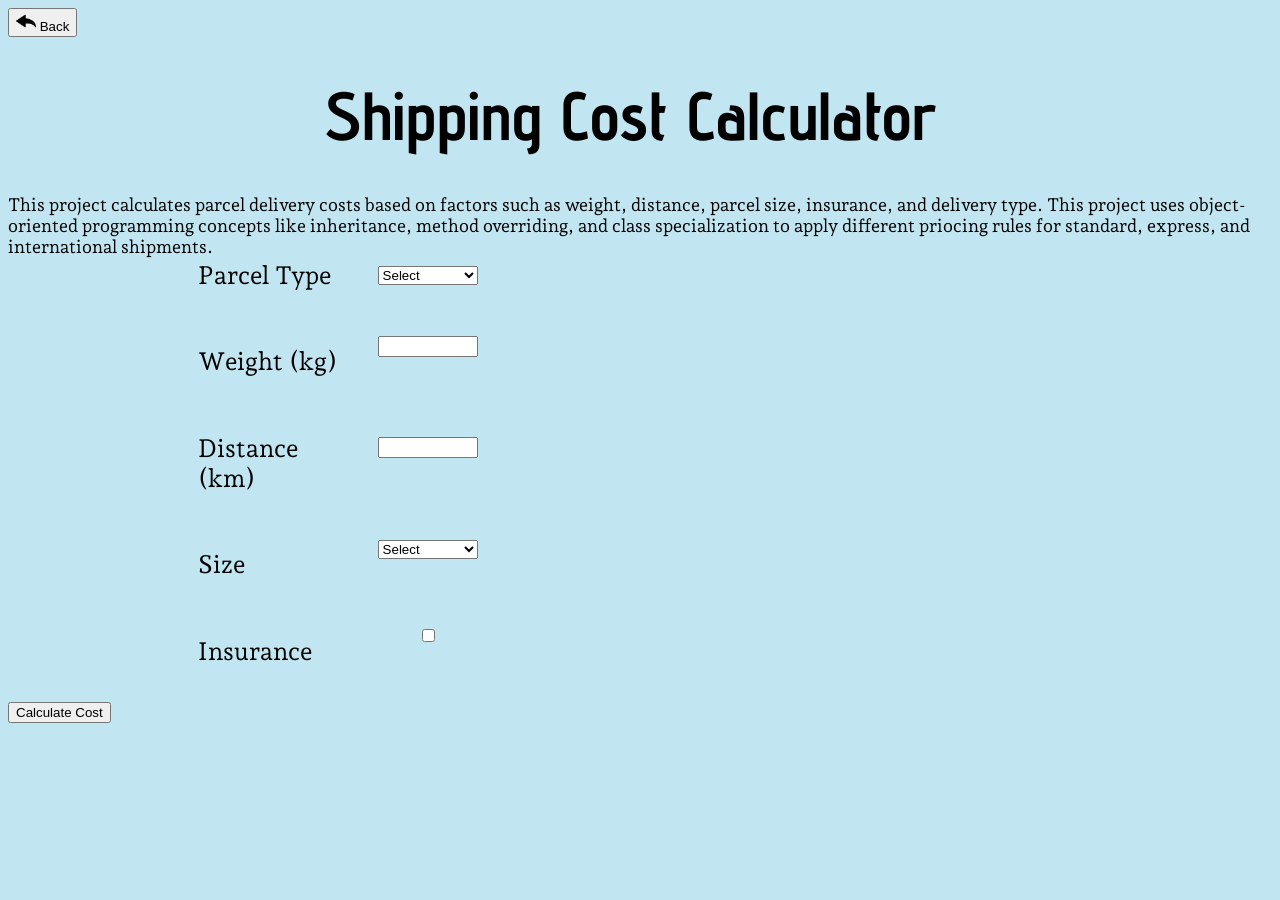
==== projects/shipping-calculator/demo/index.html @ cbbfd185 "style changes" ====
<!DOCTYPE html>
<html lang="en">
    <head> 
        <meta charset="UTF-8"/> <!-- describes the charcter system used -->
        <meta name="viewport" content="width=device-width, initial-scale=1.0"/> <!-- proper display on different screen sizes -->
        <title>Shipping Calculator Demo</title>
        <link rel="stylesheet" href="shipping-style.css"/>
        <link rel="icon" type="image/png" href="../../../favicon.png">
        <link rel="preconnect" href="https://fonts.googleapis.com">
        <link rel="preconnect" href="https://fonts.gstatic.com" crossorigin>
        <link href="https://fonts.googleapis.com/css2?family=Advent+Pro:ital,wght@0,100..900;1,100..900&display=swap" rel="stylesheet">
        <link rel="preconnect" href="https://fonts.googleapis.com">
        <link rel="preconnect" href="https://fonts.gstatic.com" crossorigin>
        <link href="https://fonts.googleapis.com/css2?family=Advent+Pro:ital,wght@0,100..900;1,100..900&family=Andada+Pro:ital,wght@0,400..840;1,400..840&display=swap" rel="stylesheet">
    </head>
    <body>
        <button id="backbtn1"> <img src="../../../backbtn.png" width="20" height="20"> Back</button>

        <h1>Shipping Cost Calculator</h1>
        <p1>This project calculates parcel delivery costs based on factors such as weight, distance, parcel size, insurance, and delivery type. This project uses object-oriented programming concepts like inheritance, method overriding, and class specialization to apply different priocing rules for standard, express, and international shipments.</p1>

        <div class="row">
            <label id="label1">Parcel Type</label>
            <select id="type">
                <option value="Option">Select</option>
                <option value="standard">Standard</option>
                <option value="express">Express</option>
                <option value="international">International</option>
            </select>

            <label id="label2"><br>Weight (kg)</label>
            <input id="weight" type="number">

            <label id="label3"><br>Distance (km)</label>
            <input id="distance" type="number">

            <label id="label4"><br>Size</label>
            <select id="size">
                <option value="Option">Select</option>
                <option value="S">Small</option>
                <option value="M">Medium</option>
                <option value="L">Large</option>
            </select>

            <label id="label5"><br>Insurance</label>
            <input id="insurance" type="checkbox">
        </div>

            <div class="row" id="sameDayContainer">
            <label id="label6"><br>Same Day Delivery</label>
            <input id="sameDayDel" type="checkbox">
            </div>

            <br><button id="btn1" onClick="calculateCost()">Calculate Cost</button>
            <h2 id="result"></h2>
            
        <script src="shipping-script.js"></script>

        <script>
            document.getElementById("backbtn1").onclick = function () {
                window.location.href = "../../../java.html";
            };
        </script>
    </body>
</html>
---- projects/shipping-calculator/demo/shipping-style.css ----
h1{
    font-size: 68px;
    margin-left: 25%;
    margin-right: 25%;
    margin-top: 3%;
    margin-bottom: 3%;
    font-family: "Advent Pro", sans-serif;
}

p1 {
    font-size: 18px;
    font-family: "Andada Pro", serif;
    margin-top: 2%;
    margin-bottom: 4%;
}

#sameDayContainer {
    display: none;
}

#label1, #label2, #label3, #label4, #label5, #label6 {
    font-size: 25px;
    font-family: "Andada Pro", serif;
    margin-top: 2%;
    margin-bottom: 2%;
}

.error{
    color: red;
}

body{
    background-color: rgb(194, 230, 241);
}

.row {
    display: grid;
    grid-template-columns: 160px 100px;
    align-items: center;
    gap: 20px;
    margin-bottom: 15px;
    margin-left: 15%
}


#type:hover{
    cursor: pointer;
}

#size:hover{
    cursor: pointer;
}

#insurance:hover {
    cursor: pointer;
}

#sameDayDel:hover {
    cursor: pointer;
}

#btn1:hover{
    cursor: pointer;
}
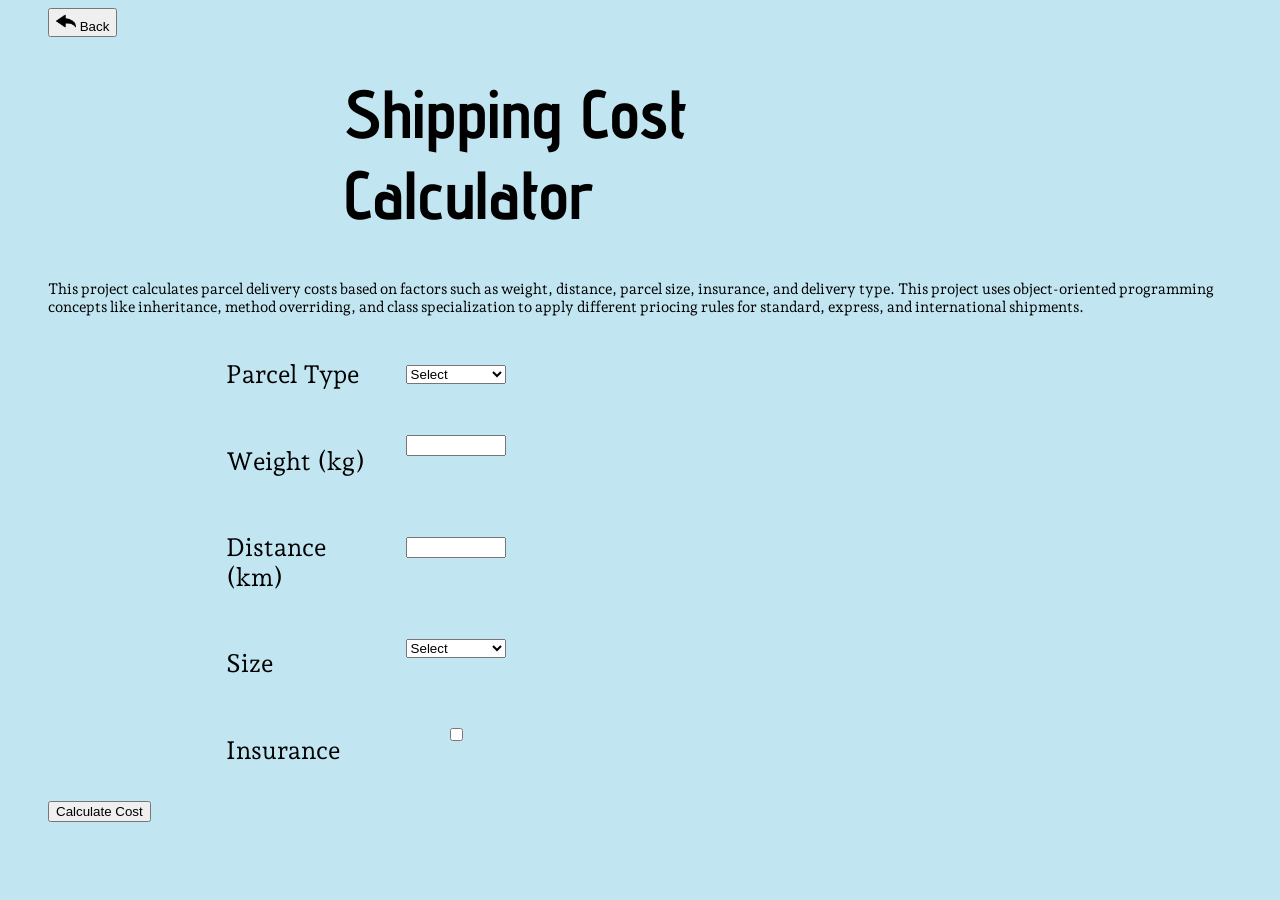
==== commit 983352eb: "style changes" ====
--- a/projects/shipping-calculator/demo/index.html
+++ b/projects/shipping-calculator/demo/index.html
@@ -17,7 +17,7 @@
         <button id="backbtn1"> <img src="../../../backbtn.png" width="20" height="20"> Back</button>
 
         <h1>Shipping Cost Calculator</h1>
-        <p1>This project calculates parcel delivery costs based on factors such as weight, distance, parcel size, insurance, and delivery type. This project uses object-oriented programming concepts like inheritance, method overriding, and class specialization to apply different priocing rules for standard, express, and international shipments.</p1>
+        <p id="overview">This project calculates parcel delivery costs based on factors such as weight, distance, parcel size, insurance, and delivery type. This project uses object-oriented programming concepts like inheritance, method overriding, and class specialization to apply different priocing rules for standard, express, and international shipments.</p>
 
         <div class="row">
             <label id="label1">Parcel Type</label>
--- a/projects/shipping-calculator/demo/shipping-style.css
+++ b/projects/shipping-calculator/demo/shipping-style.css
@@ -3,15 +3,14 @@
     margin-left: 25%;
     margin-right: 25%;
     margin-top: 3%;
-    margin-bottom: 3%;
+    /* margin-bottom: 3%; */
     font-family: "Advent Pro", sans-serif;
 }
 
-p1 {
-    font-size: 18px;
+#overview {
+    font-size: 15px;
     font-family: "Andada Pro", serif;
-    margin-top: 2%;
-    margin-bottom: 4%;
+    margin-bottom: 40px;
 }
 
 #sameDayContainer {
@@ -31,6 +30,8 @@
 
 body{
     background-color: rgb(194, 230, 241);
+    padding-left: 40px;
+    padding-right: 40px;
 }
 
 .row {
@@ -41,7 +42,6 @@
     margin-bottom: 15px;
     margin-left: 15%
 }
-
 
 #type:hover{
     cursor: pointer;
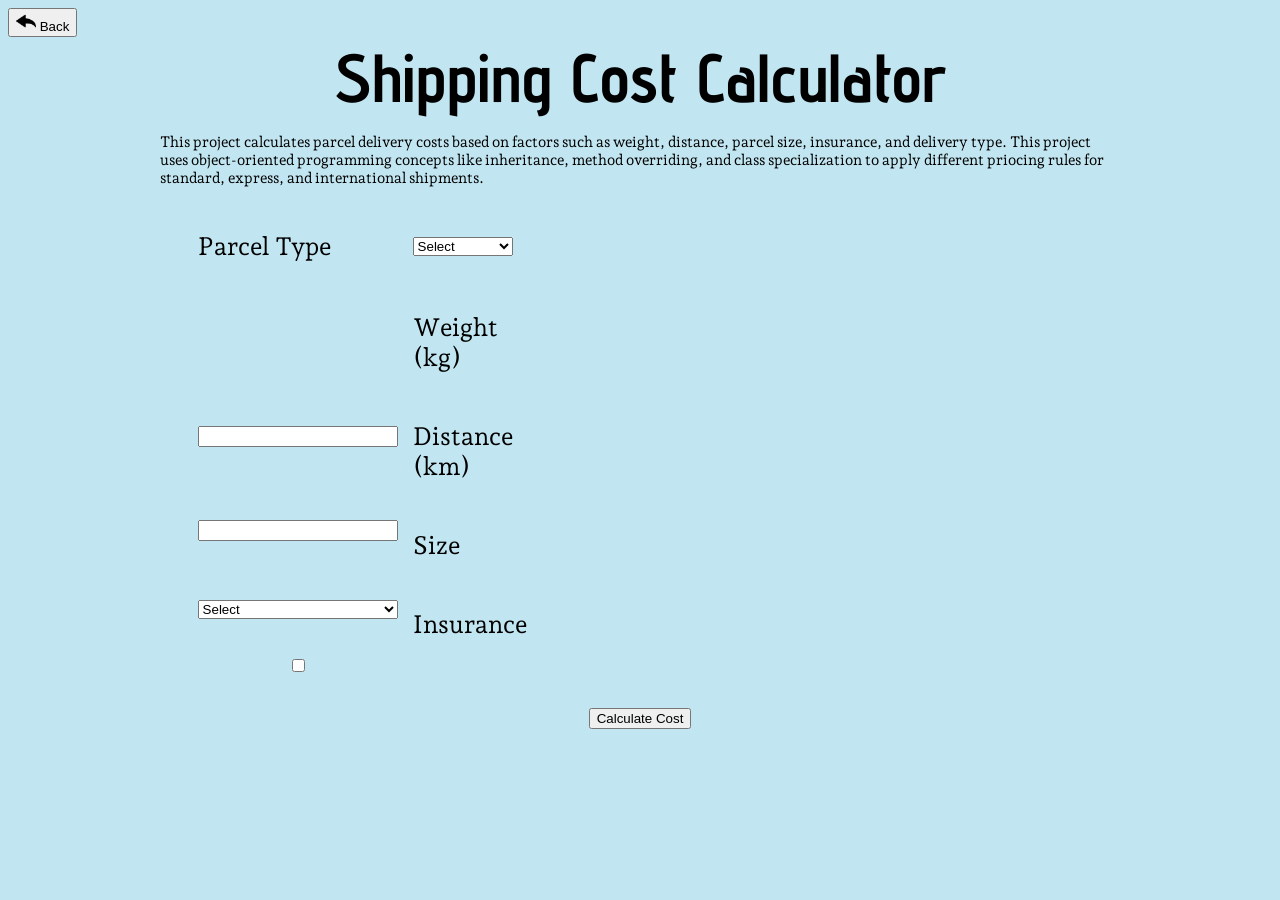
==== commit 1f2b1ea3: "script changes" ====
--- a/projects/shipping-calculator/demo/index.html
+++ b/projects/shipping-calculator/demo/index.html
@@ -27,6 +27,7 @@
                 <option value="express">Express</option>
                 <option value="international">International</option>
             </select>
+            <p id="typeDescription"></p>
 
             <label id="label2"><br>Weight (kg)</label>
             <input id="weight" type="number">
--- a/projects/shipping-calculator/demo/shipping-style.css
+++ b/projects/shipping-calculator/demo/shipping-style.css
@@ -1,9 +1,8 @@
 h1{
     font-size: 68px;
-    margin-left: 25%;
-    margin-right: 25%;
-    margin-top: 3%;
-    /* margin-bottom: 3%; */
+    margin-top: 0px;
+    margin-bottom: 3px;
+    text-align: center;
     font-family: "Advent Pro", sans-serif;
 }
 
@@ -11,6 +10,8 @@
     font-size: 15px;
     font-family: "Andada Pro", serif;
     margin-bottom: 40px;
+    padding-left: 12%;
+    padding-right: 12%;
 }
 
 #sameDayContainer {
@@ -30,17 +31,24 @@
 
 body{
     background-color: rgb(194, 230, 241);
-    padding-left: 40px;
-    padding-right: 40px;
 }
 
 .row {
     display: grid;
-    grid-template-columns: 160px 100px;
+    grid-template-columns: 200px 100px;
     align-items: center;
-    gap: 20px;
+    gap: 15px;
     margin-bottom: 15px;
     margin-left: 15%
+}
+
+#btn1 {
+    display: block;
+    margin: 0 auto;
+}
+
+#result {
+    text-align: center;
 }
 
 #type:hover{
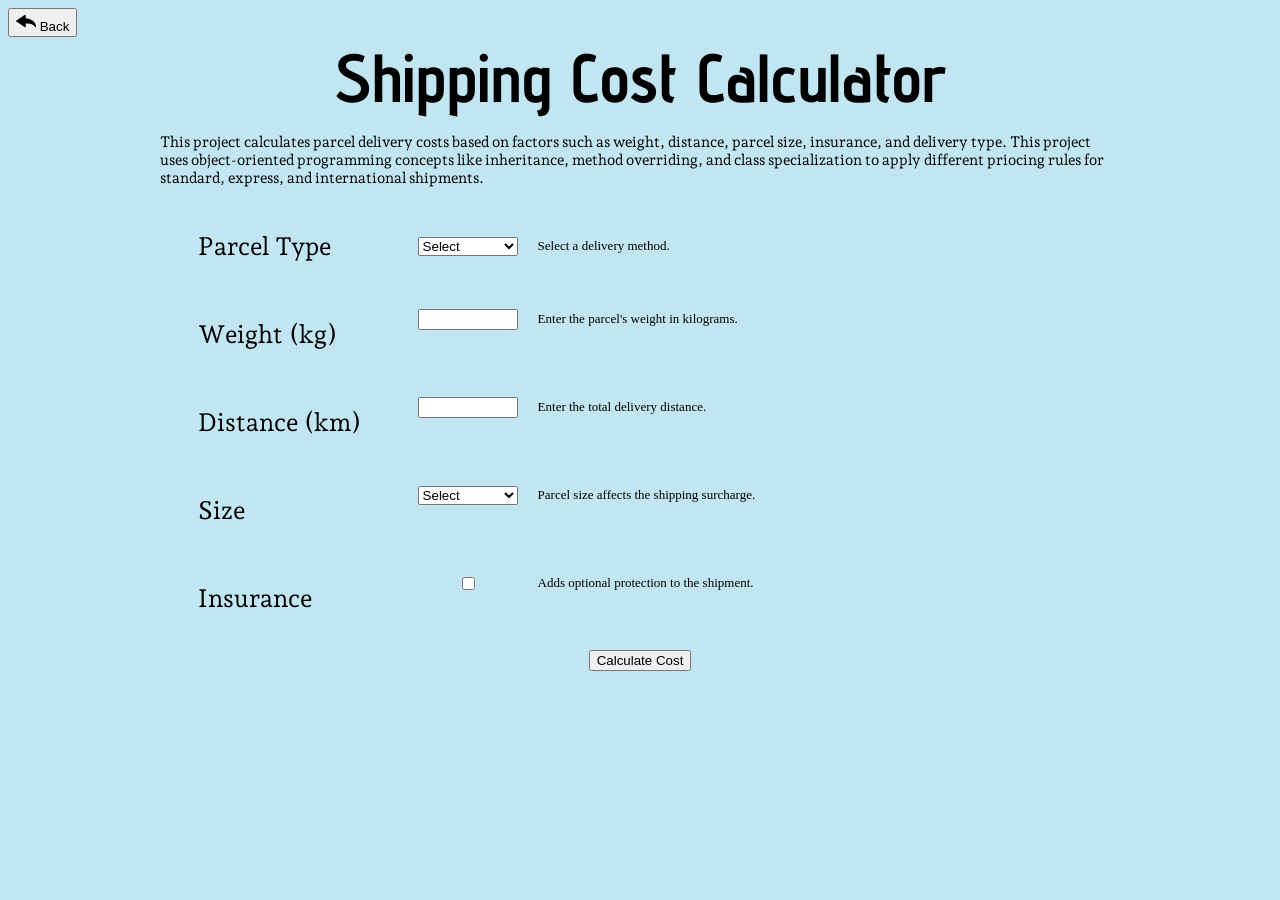
==== commit d18de0af: "style changes" ====
--- a/projects/shipping-calculator/demo/index.html
+++ b/projects/shipping-calculator/demo/index.html
@@ -27,13 +27,15 @@
                 <option value="express">Express</option>
                 <option value="international">International</option>
             </select>
-            <p id="typeDescription"></p>
+            <p id="typeDescription" class="description">Select a delivery method.</p>
 
             <label id="label2"><br>Weight (kg)</label>
             <input id="weight" type="number">
+            <p class="description">Enter the parcel's weight in kilograms.</p>
 
             <label id="label3"><br>Distance (km)</label>
             <input id="distance" type="number">
+            <p class="description">Enter the total delivery distance.</p>
 
             <label id="label4"><br>Size</label>
             <select id="size">
@@ -42,14 +44,17 @@
                 <option value="M">Medium</option>
                 <option value="L">Large</option>
             </select>
+            <p class="description">Parcel size affects the shipping surcharge.</p>
 
             <label id="label5"><br>Insurance</label>
             <input id="insurance" type="checkbox">
+            <p class="description">Adds optional protection to the shipment.</p>
         </div>
 
             <div class="row" id="sameDayContainer">
             <label id="label6"><br>Same Day Delivery</label>
             <input id="sameDayDel" type="checkbox">
+            <p class="description">Optional same-day service for Express parcels.</p>
             </div>
 
             <br><button id="btn1" onClick="calculateCost()">Calculate Cost</button>
--- a/projects/shipping-calculator/demo/shipping-style.css
+++ b/projects/shipping-calculator/demo/shipping-style.css
@@ -11,6 +11,10 @@
     font-family: "Andada Pro", serif;
     margin-bottom: 40px;
     padding-left: 12%;
+    padding-right: 12%;
+}
+
+#typeDescription {
     padding-right: 12%;
 }
 
@@ -35,11 +39,16 @@
 
 .row {
     display: grid;
-    grid-template-columns: 200px 100px;
+    grid-template-columns: 200px 100px 350px;
     align-items: center;
-    gap: 15px;
+    gap: 20px;
     margin-bottom: 15px;
     margin-left: 15%
+}
+
+.description {
+    margin: 0;
+    font-size: 13px;
 }
 
 #btn1 {
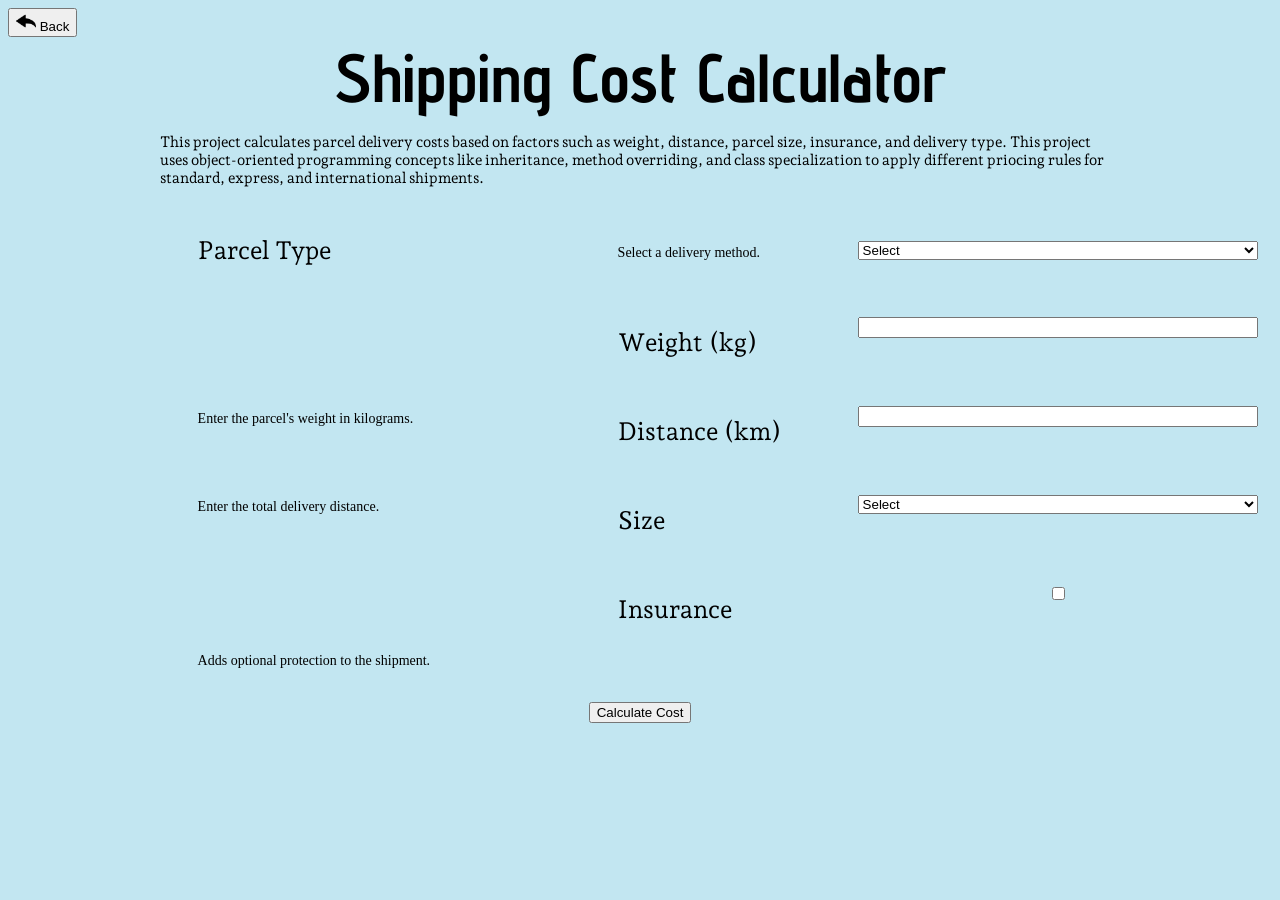
==== commit 19616e4b: "style changes" ====
--- a/projects/shipping-calculator/demo/index.html
+++ b/projects/shipping-calculator/demo/index.html
@@ -21,34 +21,36 @@
 
         <div class="row">
             <label id="label1">Parcel Type</label>
+            <p class="helper">Select a delivery method.</p>
             <select id="type">
                 <option value="Option">Select</option>
                 <option value="standard">Standard</option>
                 <option value="express">Express</option>
                 <option value="international">International</option>
             </select>
-            <p id="typeDescription" class="description">Select a delivery method.</p>
+            <p id="typeDescription" class="description"></p>
 
             <label id="label2"><br>Weight (kg)</label>
             <input id="weight" type="number">
-            <p class="description">Enter the parcel's weight in kilograms.</p>
+            <p class="helper">Enter the parcel's weight in kilograms.</p>
 
             <label id="label3"><br>Distance (km)</label>
             <input id="distance" type="number">
-            <p class="description">Enter the total delivery distance.</p>
+            <p class="helper">Enter the total delivery distance.</p>
 
             <label id="label4"><br>Size</label>
             <select id="size">
+            <p class="helper">Parcel size affects the shipping surcharge.</p>
                 <option value="Option">Select</option>
                 <option value="S">Small</option>
                 <option value="M">Medium</option>
                 <option value="L">Large</option>
             </select>
-            <p class="description">Parcel size affects the shipping surcharge.</p>
+            <p id="sizeDescription" class="description"></p>
 
             <label id="label5"><br>Insurance</label>
             <input id="insurance" type="checkbox">
-            <p class="description">Adds optional protection to the shipment.</p>
+            <p class="helper">Adds optional protection to the shipment.</p>
         </div>
 
             <div class="row" id="sameDayContainer">
--- a/projects/shipping-calculator/demo/shipping-style.css
+++ b/projects/shipping-calculator/demo/shipping-style.css
@@ -39,16 +39,21 @@
 
 .row {
     display: grid;
-    grid-template-columns: 200px 100px 350px;
+    grid-template-columns: 400px 220px 400px;
     align-items: center;
     gap: 20px;
     margin-bottom: 15px;
     margin-left: 15%
 }
 
+.helper {
+    margin: 5px 0 0;
+    font-size: 14px;
+}
+
 .description {
     margin: 0;
-    font-size: 13px;
+    font-size: 14px;
 }
 
 #btn1 {
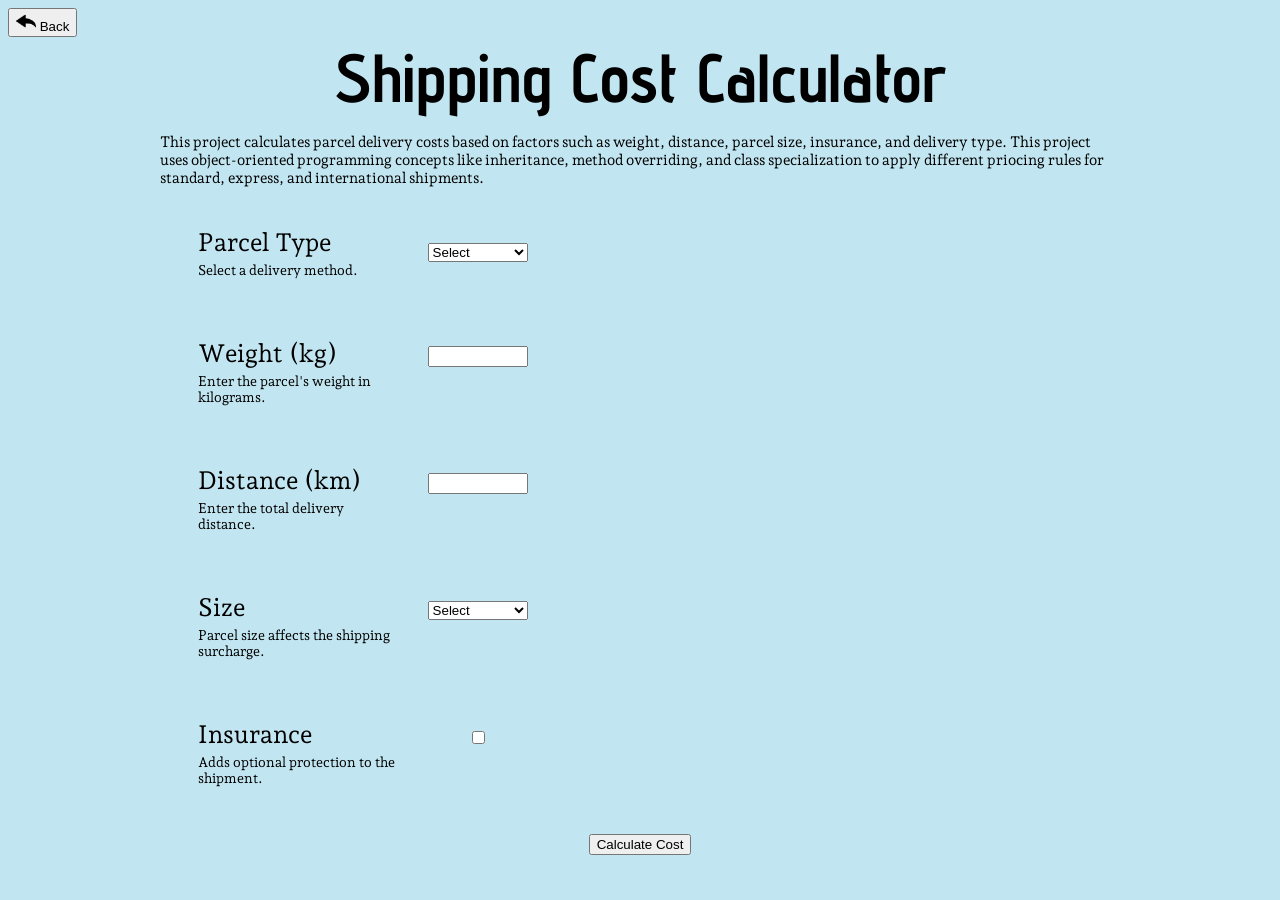
==== commit 4e1bd5ce: "style changes" ====
--- a/projects/shipping-calculator/demo/index.html
+++ b/projects/shipping-calculator/demo/index.html
@@ -18,10 +18,13 @@
 
         <h1>Shipping Cost Calculator</h1>
         <p id="overview">This project calculates parcel delivery costs based on factors such as weight, distance, parcel size, insurance, and delivery type. This project uses object-oriented programming concepts like inheritance, method overriding, and class specialization to apply different priocing rules for standard, express, and international shipments.</p>
+    
+        <div class="row">
+            <div class="label-group">
+                <label for="type">Parcel Type</label>
+                <p class="helper">Select a delivery method.</p>
+            </div>
 
-        <div class="row">
-            <label id="label1">Parcel Type</label>
-            <p class="helper">Select a delivery method.</p>
             <select id="type">
                 <option value="Option">Select</option>
                 <option value="standard">Standard</option>
@@ -29,36 +32,55 @@
                 <option value="international">International</option>
             </select>
             <p id="typeDescription" class="description"></p>
+        </div>
 
-            <label id="label2"><br>Weight (kg)</label>
+        <div class="row">
+            <div class="label-group">
+                <label for="weight"><br>Weight (kg)</label>
+                <p class="helper">Enter the parcel's weight in kilograms.</p>
+            </div>
             <input id="weight" type="number">
-            <p class="helper">Enter the parcel's weight in kilograms.</p>
+        </div>
 
-            <label id="label3"><br>Distance (km)</label>
+        <div class="row">
+            <div class="label-group">
+                <label for="distance"><br>Distance (km)</label>
+                <p class="helper">Enter the total delivery distance.</p>
+            </div>
             <input id="distance" type="number">
-            <p class="helper">Enter the total delivery distance.</p>
+        </div>
 
-            <label id="label4"><br>Size</label>
+        <div class="row">
+            <div class="label-group">
+                <label for="size"><br>Size</label>
+                <p class="helper">Parcel size affects the shipping surcharge.</p>
+            </div>
+
             <select id="size">
-            <p class="helper">Parcel size affects the shipping surcharge.</p>
                 <option value="Option">Select</option>
                 <option value="S">Small</option>
                 <option value="M">Medium</option>
                 <option value="L">Large</option>
             </select>
             <p id="sizeDescription" class="description"></p>
-
-            <label id="label5"><br>Insurance</label>
-            <input id="insurance" type="checkbox">
-            <p class="helper">Adds optional protection to the shipment.</p>
         </div>
 
-            <div class="row" id="sameDayContainer">
-            <label id="label6"><br>Same Day Delivery</label>
+        <div class="row">
+            <div class="label-group">
+                <label for="insurance"><br>Insurance</label>
+                <p class="helper">Adds optional protection to the shipment.</p>
+            </div>
+            <input id="insurance" type="checkbox">
+        </div>
+
+        <div class="row" id="sameDayContainer">
+            <div class="label-group">
+                <label for="sameDayDel"><br>Same Day Delivery</label>
+                <p class="description">Optional same-day service for Express parcels.</p>
+            </div>
             <input id="sameDayDel" type="checkbox">
-            <p class="description">Optional same-day service for Express parcels.</p>
-            </div>
-
+        </div>
+        
             <br><button id="btn1" onClick="calculateCost()">Calculate Cost</button>
             <h2 id="result"></h2>
             
--- a/projects/shipping-calculator/demo/shipping-style.css
+++ b/projects/shipping-calculator/demo/shipping-style.css
@@ -22,7 +22,7 @@
     display: none;
 }
 
-#label1, #label2, #label3, #label4, #label5, #label6 {
+.label-group label {
     font-size: 25px;
     font-family: "Andada Pro", serif;
     margin-top: 2%;
@@ -39,21 +39,28 @@
 
 .row {
     display: grid;
-    grid-template-columns: 400px 220px 400px;
+    grid-template-columns: 200px 100px 200px;
     align-items: center;
-    gap: 20px;
-    margin-bottom: 15px;
+    column-gap: 30px;
+    margin-bottom: 30px;
     margin-left: 15%
 }
 
 .helper {
     margin: 5px 0 0;
     font-size: 14px;
+    font-family: "Andada Pro", serif;
 }
 
 .description {
     margin: 0;
     font-size: 14px;
+    font-family: "Andada Pro", serif;
+}
+
+.row input[type="number"], .row select {
+    width: 100%;
+    box-sizing: border-box;
 }
 
 #btn1 {
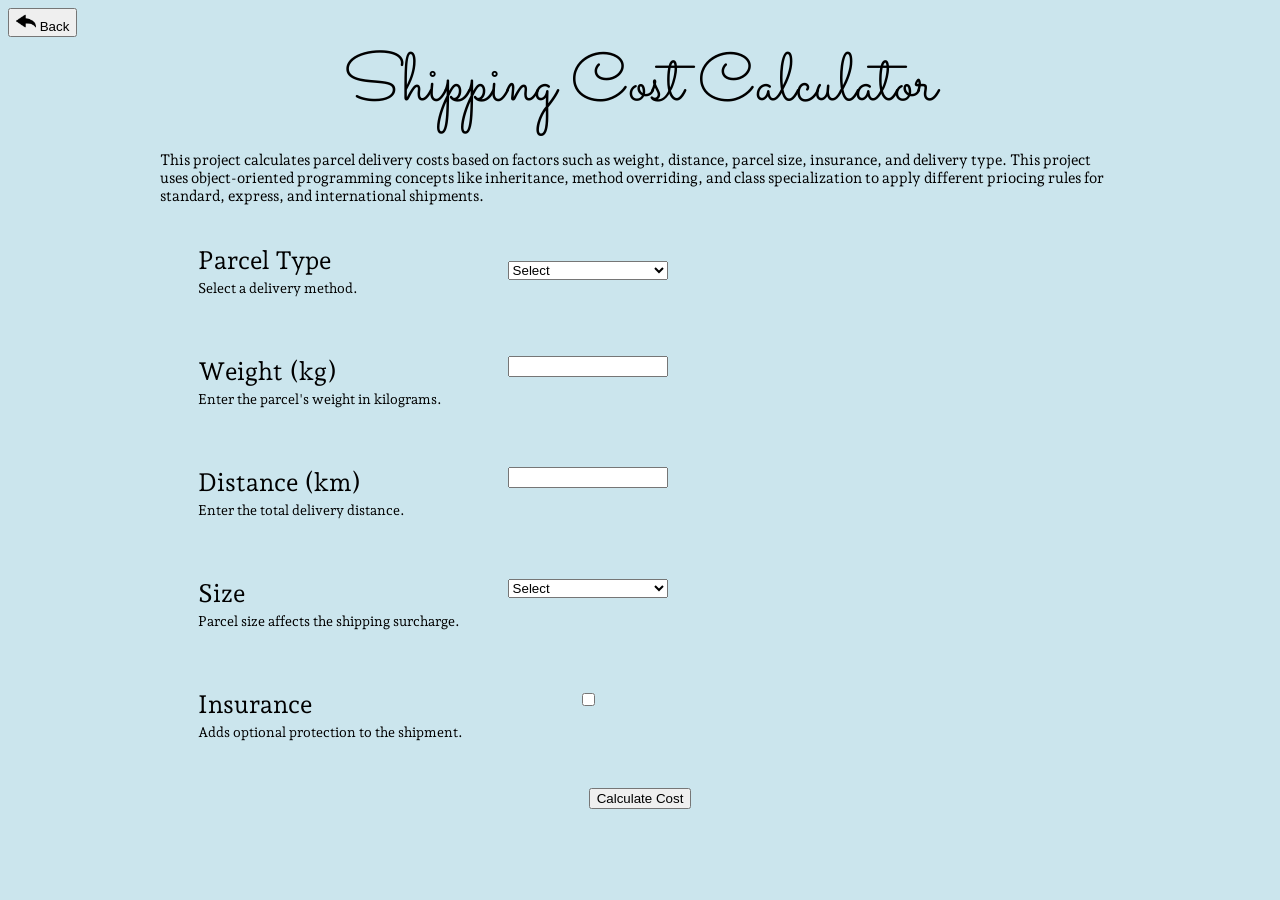
==== commit 97345208: "style changes" ====
--- a/projects/shipping-calculator/demo/index.html
+++ b/projects/shipping-calculator/demo/index.html
@@ -12,6 +12,10 @@
         <link rel="preconnect" href="https://fonts.googleapis.com">
         <link rel="preconnect" href="https://fonts.gstatic.com" crossorigin>
         <link href="https://fonts.googleapis.com/css2?family=Advent+Pro:ital,wght@0,100..900;1,100..900&family=Andada+Pro:ital,wght@0,400..840;1,400..840&display=swap" rel="stylesheet">
+        
+        <link rel="preconnect" href="https://fonts.googleapis.com">
+        <link rel="preconnect" href="https://fonts.gstatic.com" crossorigin>
+        <link href="https://fonts.googleapis.com/css2?family=Herr+Von+Muellerhoff&family=Mrs+Saint+Delafield&family=Sacramento&display=swap" rel="stylesheet">
     </head>
     <body>
         <button id="backbtn1"> <img src="../../../backbtn.png" width="20" height="20"> Back</button>
@@ -80,7 +84,7 @@
             </div>
             <input id="sameDayDel" type="checkbox">
         </div>
-        
+
             <br><button id="btn1" onClick="calculateCost()">Calculate Cost</button>
             <h2 id="result"></h2>
             
--- a/projects/shipping-calculator/demo/shipping-style.css
+++ b/projects/shipping-calculator/demo/shipping-style.css
@@ -3,7 +3,10 @@
     margin-top: 0px;
     margin-bottom: 3px;
     text-align: center;
-    font-family: "Advent Pro", sans-serif;
+    /* font-family: "Advent Pro", sans-serif; */
+    font-family: "Sacramento", cursive;
+    font-weight: 400;
+    font-style: normal;
 }
 
 #overview {
@@ -11,10 +14,6 @@
     font-family: "Andada Pro", serif;
     margin-bottom: 40px;
     padding-left: 12%;
-    padding-right: 12%;
-}
-
-#typeDescription {
     padding-right: 12%;
 }
 
@@ -34,12 +33,12 @@
 }
 
 body{
-    background-color: rgb(194, 230, 241);
+    background-color: rgb(203, 229, 237);
 }
 
 .row {
     display: grid;
-    grid-template-columns: 200px 100px 200px;
+    grid-template-columns: 280px 160px 300px;
     align-items: center;
     column-gap: 30px;
     margin-bottom: 30px;
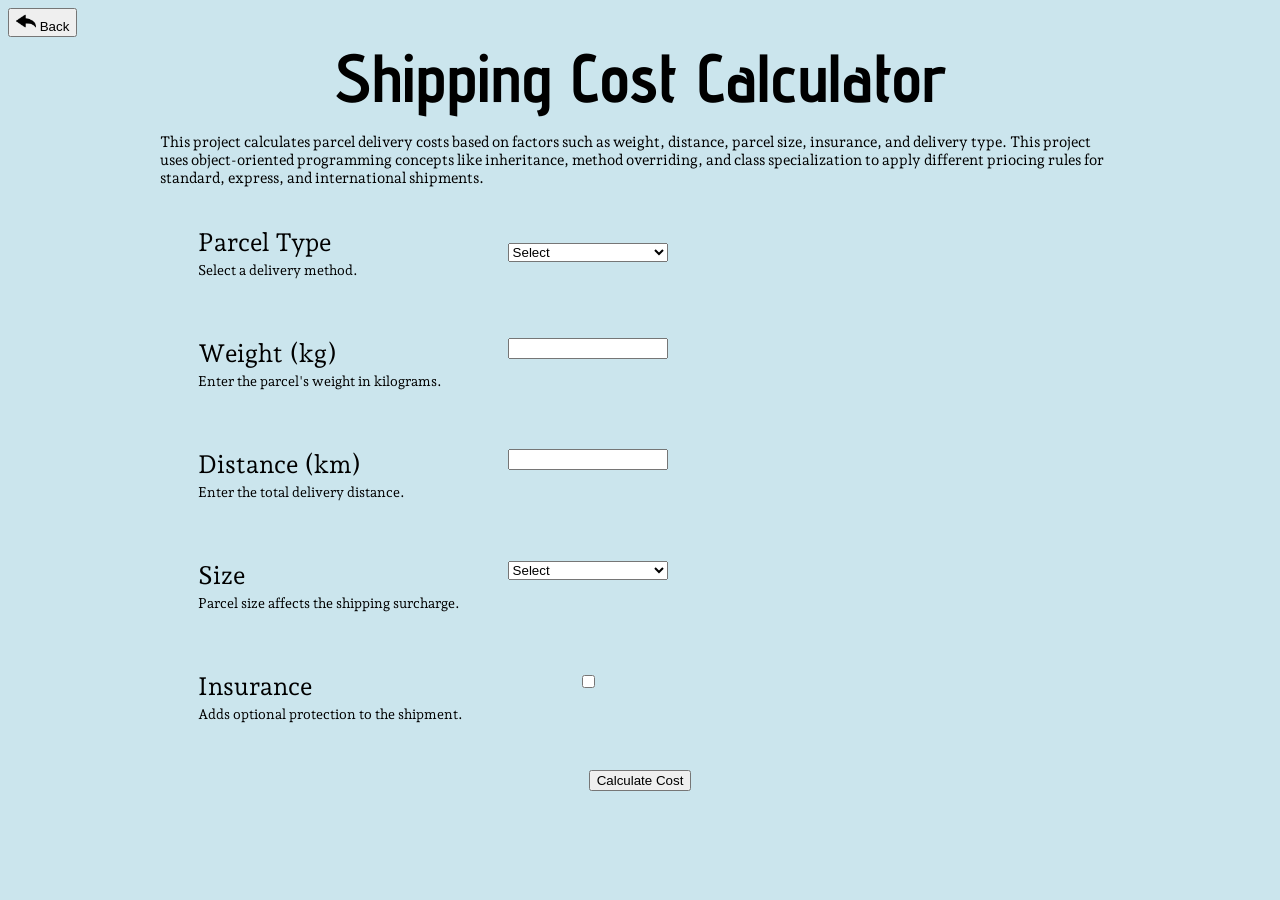
==== commit 33cce7e8: "style changes" ====
--- a/projects/shipping-calculator/demo/index.html
+++ b/projects/shipping-calculator/demo/index.html
@@ -13,9 +13,6 @@
         <link rel="preconnect" href="https://fonts.gstatic.com" crossorigin>
         <link href="https://fonts.googleapis.com/css2?family=Advent+Pro:ital,wght@0,100..900;1,100..900&family=Andada+Pro:ital,wght@0,400..840;1,400..840&display=swap" rel="stylesheet">
         
-        <link rel="preconnect" href="https://fonts.googleapis.com">
-        <link rel="preconnect" href="https://fonts.gstatic.com" crossorigin>
-        <link href="https://fonts.googleapis.com/css2?family=Herr+Von+Muellerhoff&family=Mrs+Saint+Delafield&family=Sacramento&display=swap" rel="stylesheet">
     </head>
     <body>
         <button id="backbtn1"> <img src="../../../backbtn.png" width="20" height="20"> Back</button>
--- a/projects/shipping-calculator/demo/shipping-style.css
+++ b/projects/shipping-calculator/demo/shipping-style.css
@@ -3,10 +3,7 @@
     margin-top: 0px;
     margin-bottom: 3px;
     text-align: center;
-    /* font-family: "Advent Pro", sans-serif; */
-    font-family: "Sacramento", cursive;
-    font-weight: 400;
-    font-style: normal;
+    font-family: "Advent Pro", sans-serif;
 }
 
 #overview {
